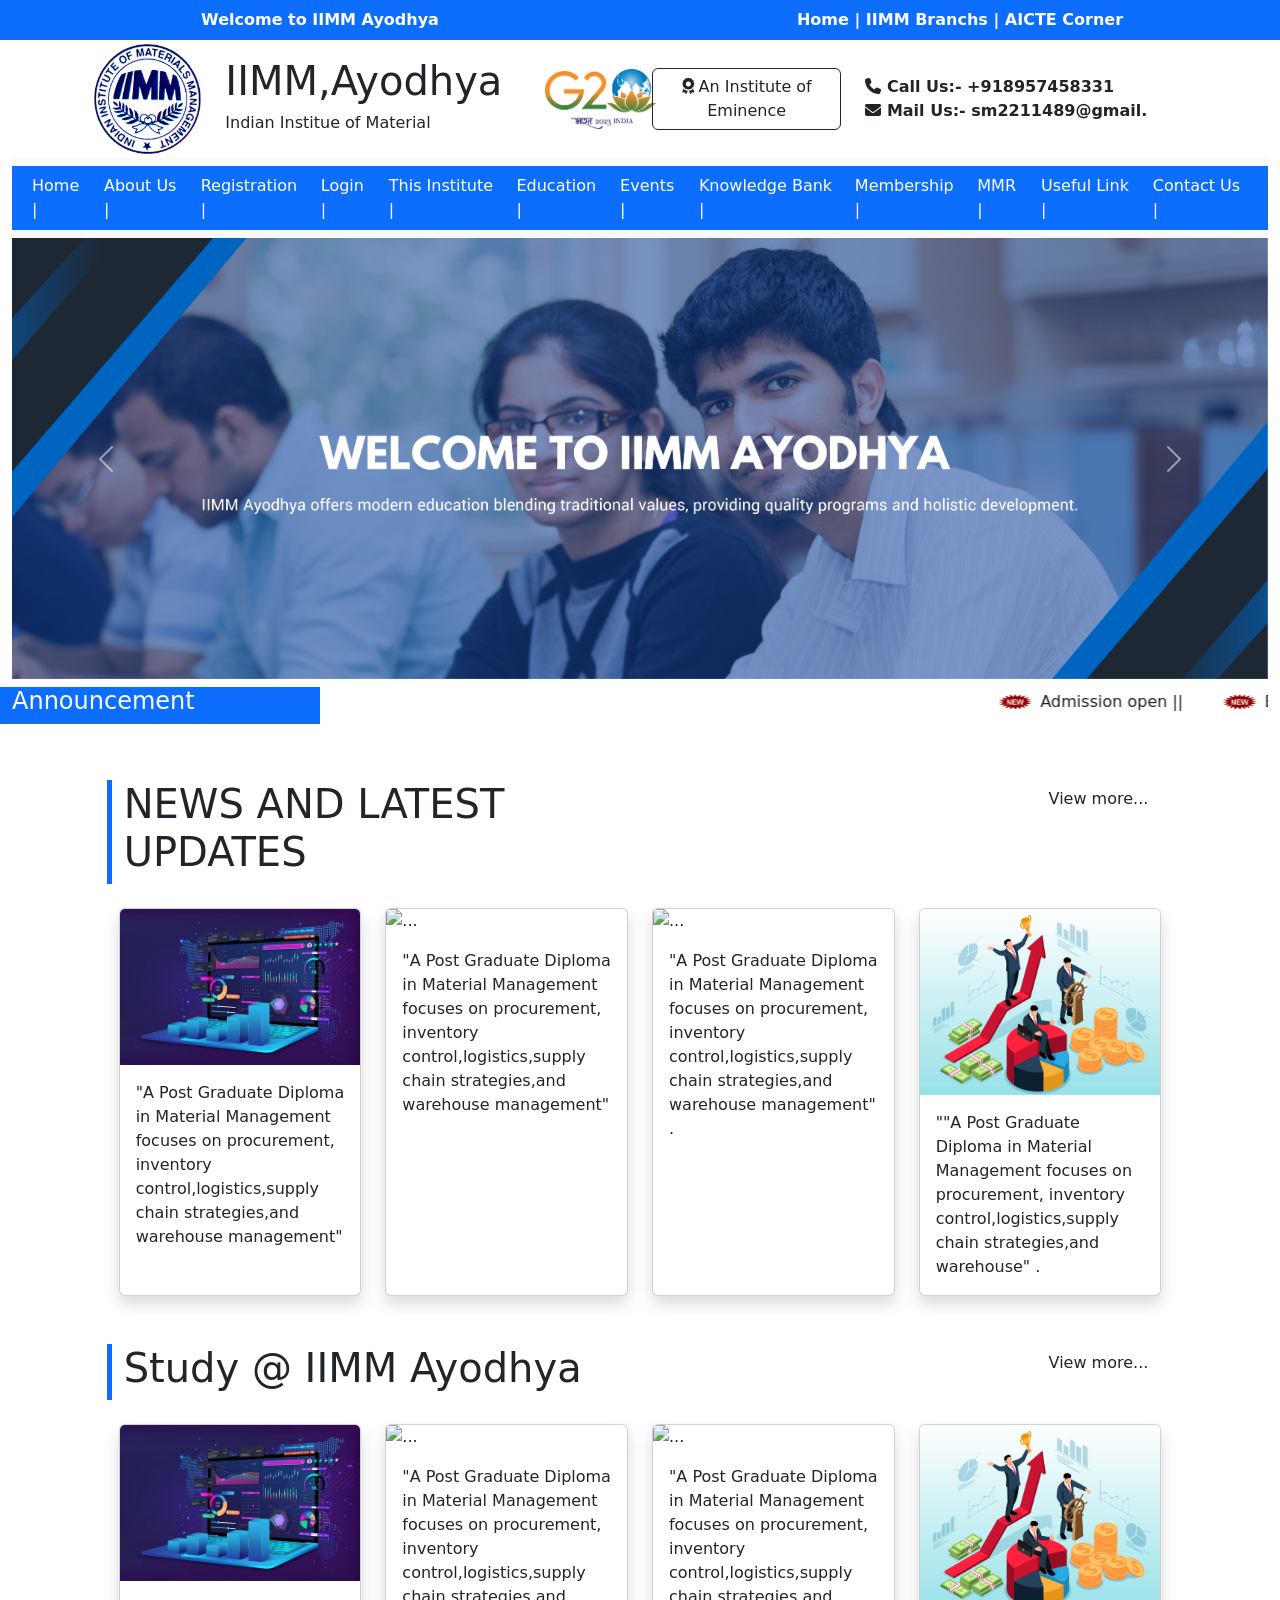
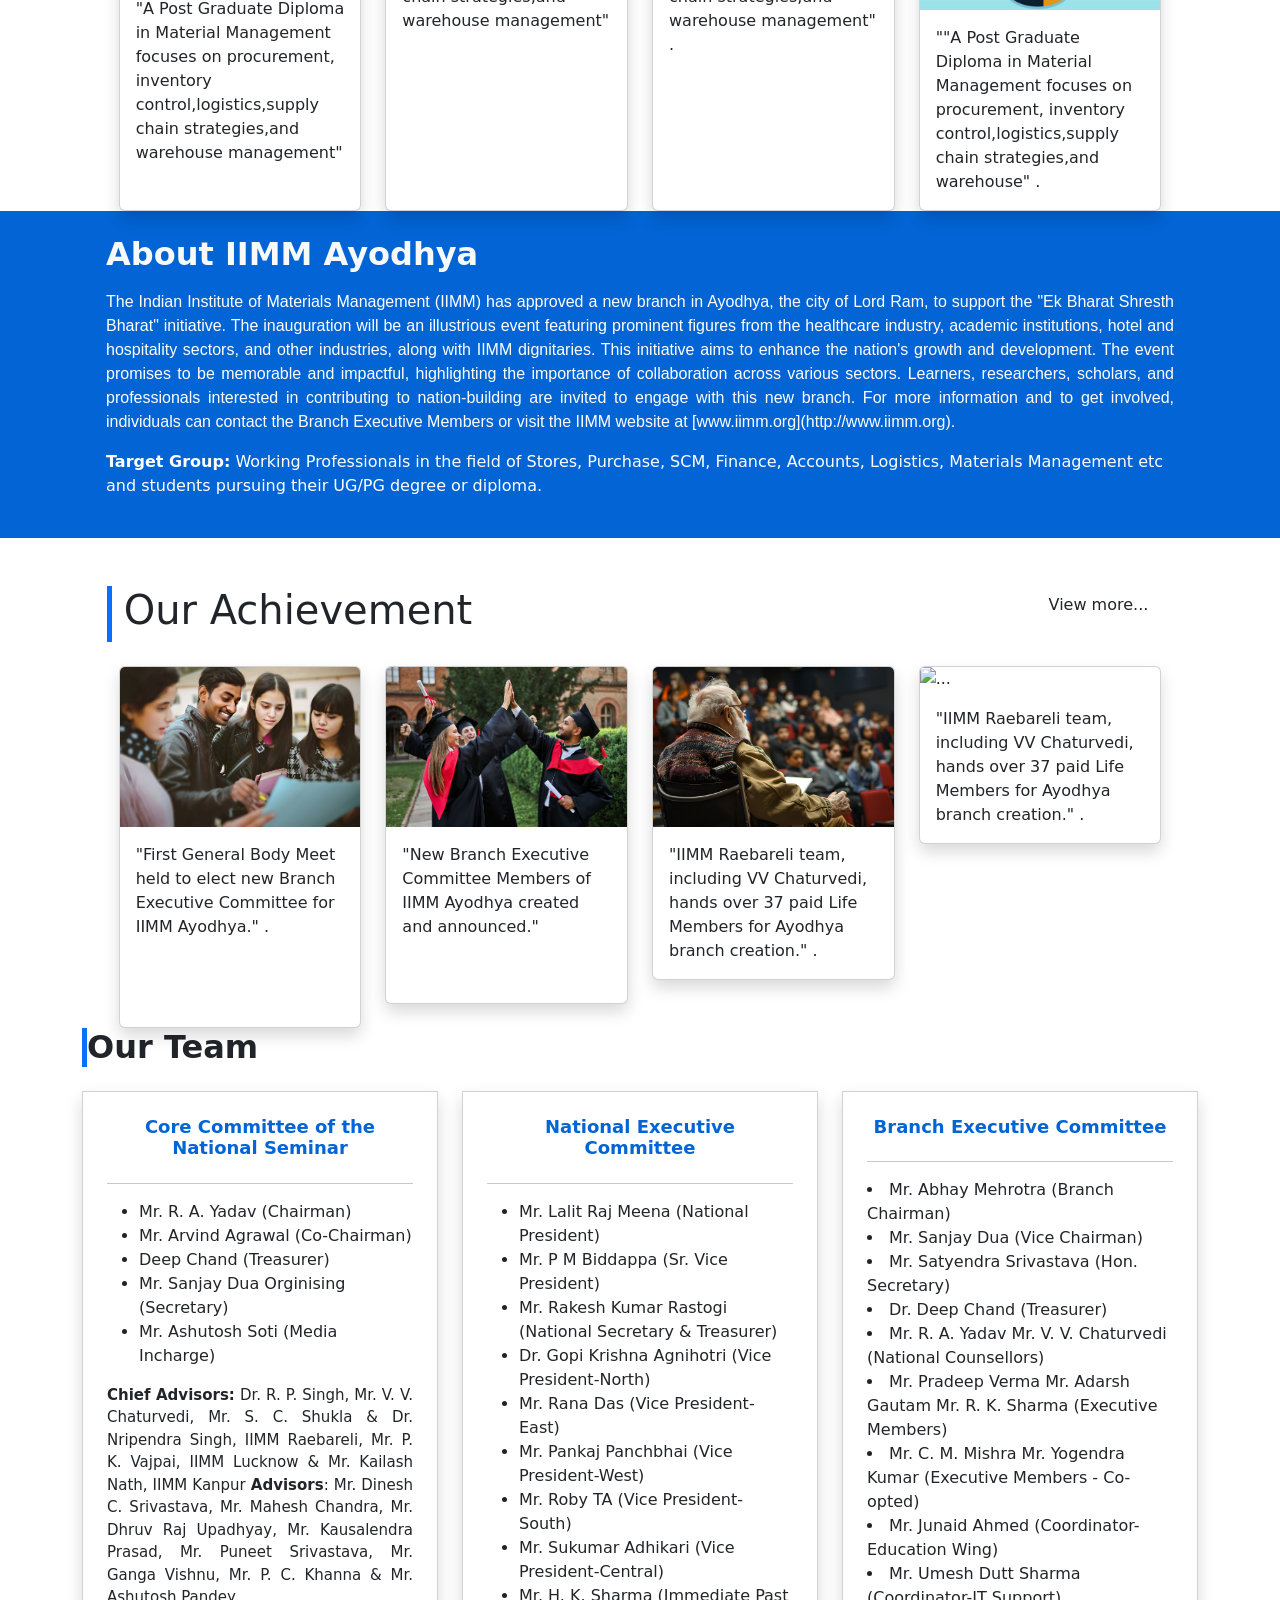
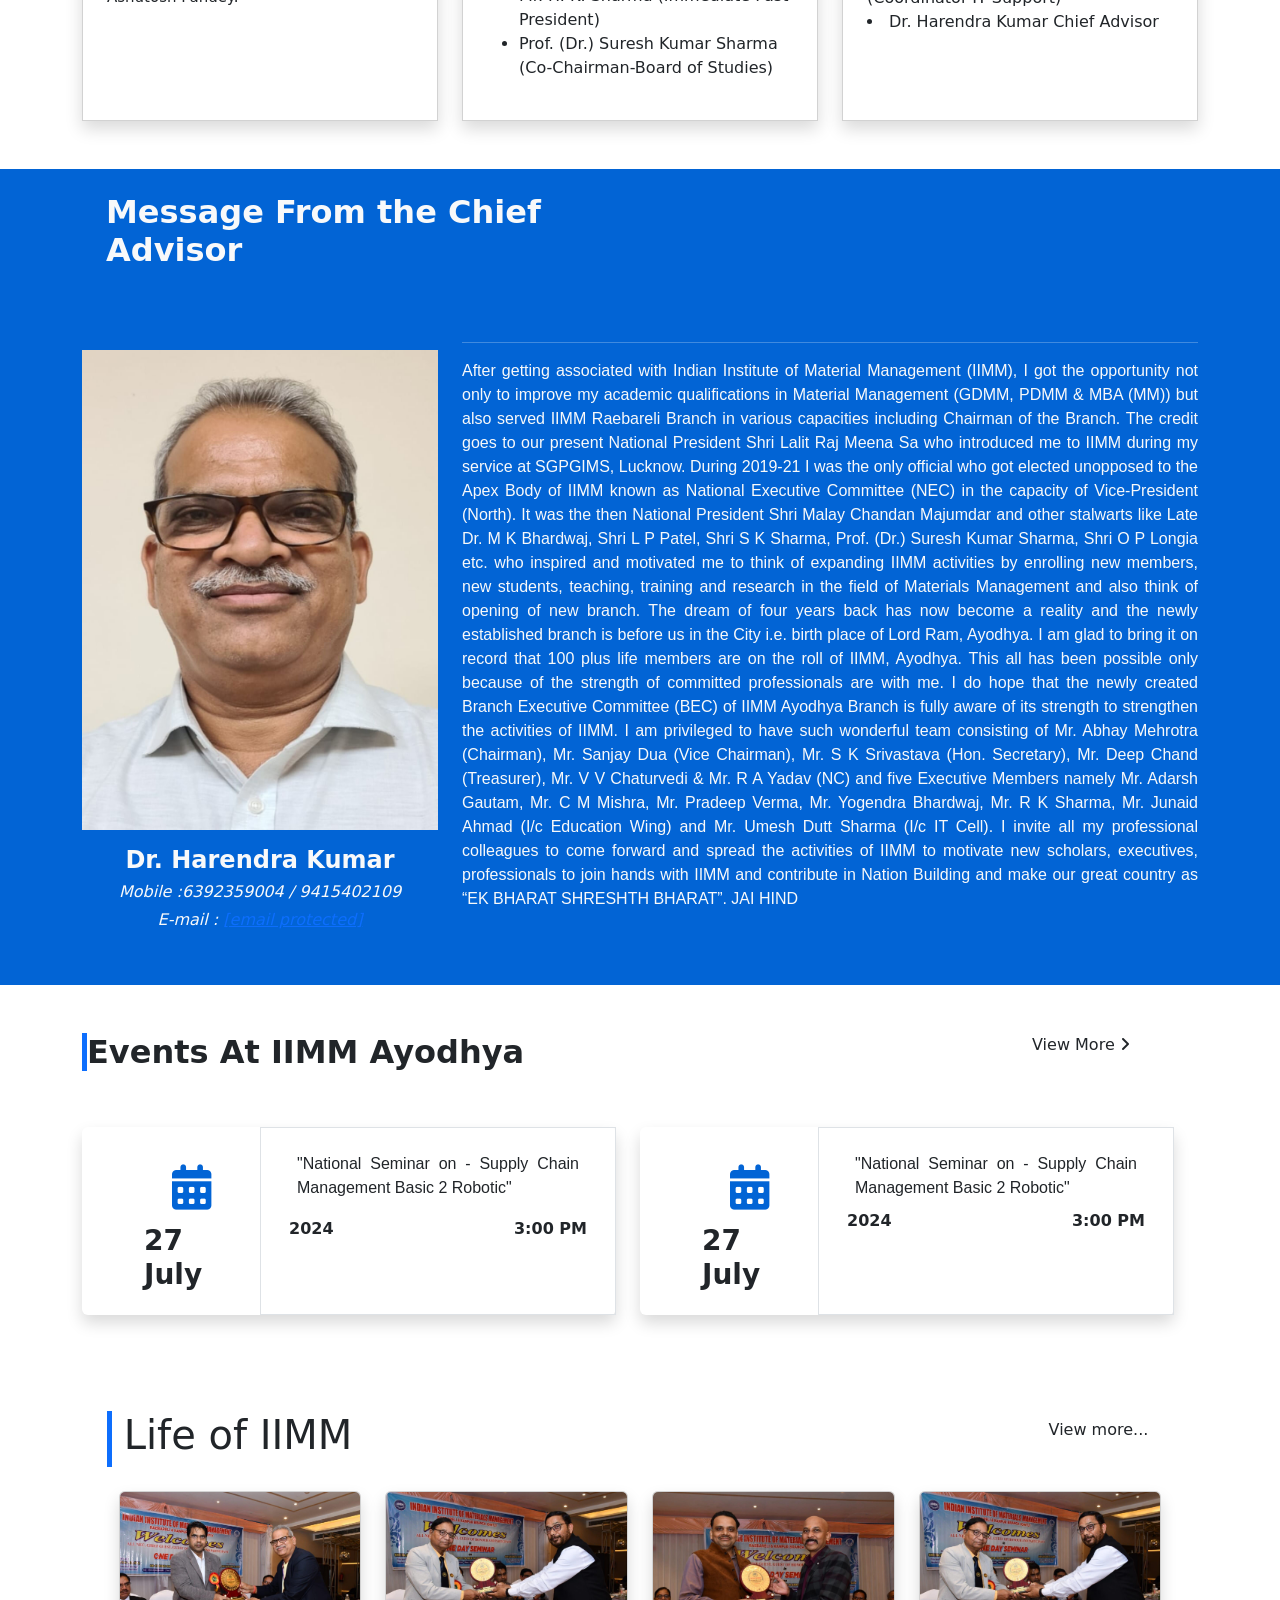
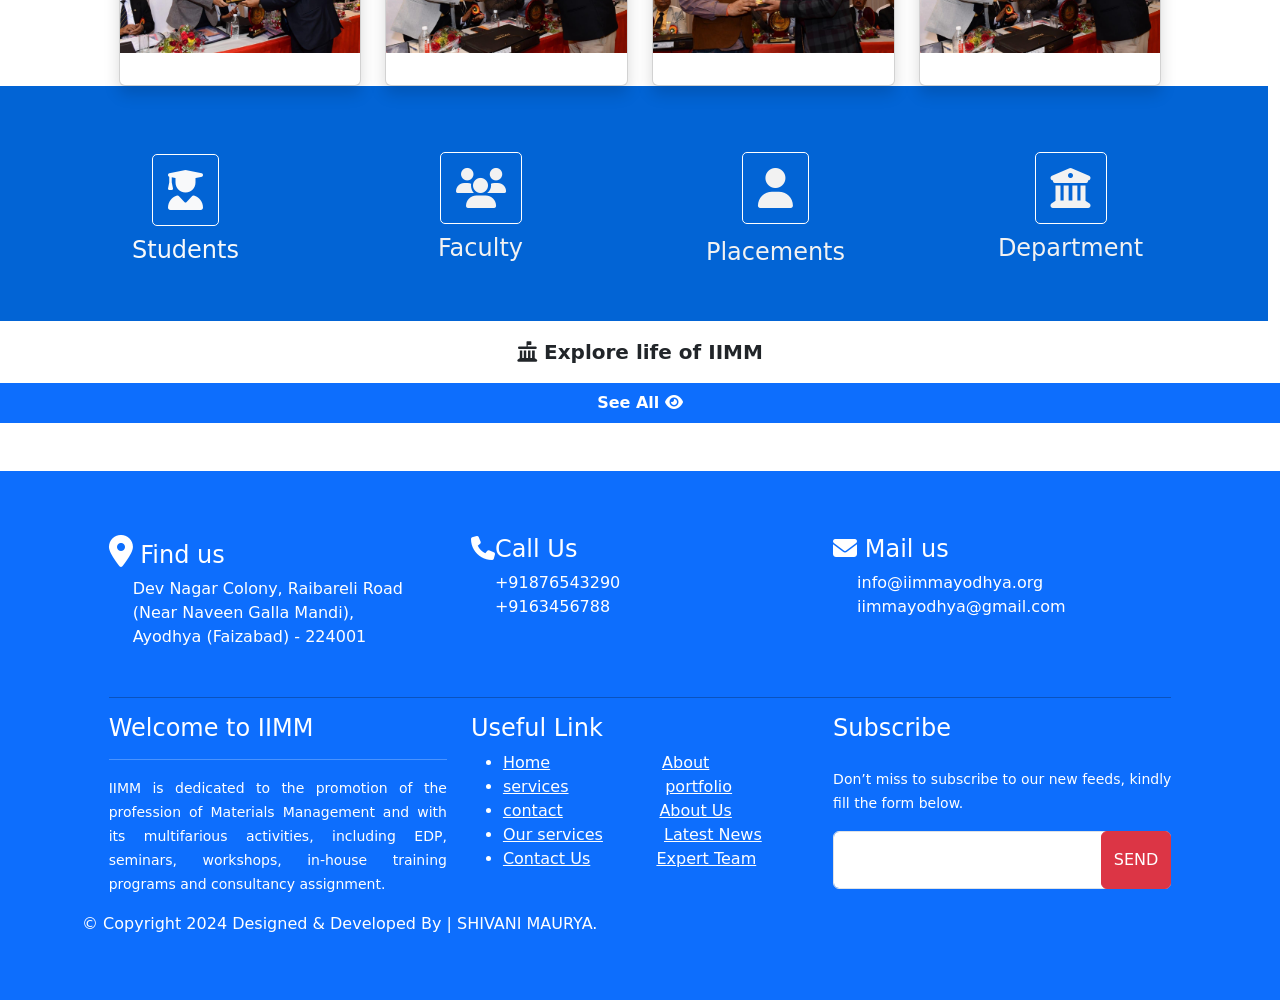
==== docs/index.html @ cc3fdfc5 "fix(deploy): move website files to docs folder to fix Jekyll build error" ====
<!DOCTYPE html>

<html lang="en">

<head>

    <meta charset="UTF-8">

    <meta name="viewport" content="width=device-width, initial-scale=1.0">

    <title>Login Page</title>

    <link href="bootstrap.css" rel="stylesheet">

    <link href="style.css" rel="stylesheet">

    <script src="bootstrap.bundle.js"></script>

    <link rel="stylesheet" href="https://cdnjs.cloudflare.com/ajax/libs/font-awesome/6.6.0/css/all.min.css" integrity="sha512-Kc323vGBEqzTmouAECnVceyQqyqdsSiqLQISBL29aUW4U/M7pSPA/gEUZQqv1cwx4OnYxTxve5UMg5GT6L4JJg==" crossorigin="anonymous" referrerpolicy="no-referrer" />

</head>

<body>

    <div class="container-fluid">

    <!-- header start -->

    <div class="row bg-primary text-white py-2 text-center fw-semibold">

        <div class="col-sm-6">Welcome to IIMM Ayodhya</div>

        <div class="col-sm-6"> Home | IIMM Branchs | AICTE Corner</div>

     <!-- header end -->

      </div>

      <!-- main header strat -->

      <div class="row py-1 align-items-center">

        <div class="col-sm-2 text-end">

            <img src="images/Logo-IIMM-1.png" alt="logo" height="110">

        </div>

        <div class="col-sm-3">

            <h1>IIMM,Ayodhya</h1>

            <h6>Indian Institue of Material</h6>

        </div>

        <div class="col-sm-1"> <img src="images/2-logo.png" alt="g20" height="60"></div>

        <div class="col-sm-2">

            <button class="btn border border-dark"> <i class="fa-solid fa-award"></i> An Institute of Eminence</button>

        </div>

        <div class="col-sm-3">

            <span class="fw-semibold"> <i class="fa-solid fa-phone"></i> Call Us:- +918957458331</span>

            <br/>

            <span class="fw-semibold"> <i class="fa-solid fa-envelope"></i> Mail Us:- sm2211489@gmail.</span>

        </div>

      </div>

       <!-- main header close -->

 

      <!-- navbar start -->

      <div class="row">

        <div class="col-sm-12 py-0">

        <nav class="navbar navbar-expand-lg navbar-light bg-light">

            <div class="container-fluid bg-primary ">

            

              <button class="navbar-toggler" type="button" data-bs-toggle="collapse" data-bs-target="#navbarSupportedContent" aria-controls="navbarSupportedContent" aria-expanded="false" aria-label="Toggle navigation">

                <span class="navbar-toggler-icon"></span>

              </button>

              <div class="collapse navbar-collapse" id="navbarSupportedContent">

                <ul class="navbar-nav mx-auto mb-2 mb-lg-0 ">

                  <li class="nav-item">

                    <a class="nav-link active text-white" aria-current="page" href="index.html">Home |</a>

                  </li>

                  <li class="nav-item">

                    <a class="nav-link active text-white" href="about-us.html" tabindex="-1" aria-disabled="true">About Us |</a>

                  </li>

 

                  <li class="nav-item">

                    <a class="nav-link active text-white" href="registration.html" tabindex="-1" aria-disabled="true">Registration |</a>

                  </li>

 

                  <li class="nav-item">

                    <a class="nav-link active text-white" href="login.html" tabindex="-1" aria-disabled="true">Login |</a>

                  </li>

                  <li class="nav-item">

                    <a class="nav-link active  text-white" href="#" tabindex="-1" aria-disabled="true">This Institute |</a>

                  </li>

                  <li class="nav-item">

                    <a class="nav-link active text-white" href="#" tabindex="-1" aria-disabled="true">Education |</a>

                  </li>

                  <li class="nav-item">

                    <a class="nav-link active text-white" href="#" tabindex="-1" aria-disabled="true">Events |</a>

                  </li>

                  <li class="nav-item">

                    <a class="nav-link active text-white" href="#" tabindex="-1" aria-disabled="true">Knowledge Bank |</a>

                  </li>

                  <li class="nav-item">

                    <a class="nav-link active text-white" href="#" tabindex="-1" aria-disabled="true">Membership |</a>

                  </li>

                  <li class="nav-item">

                    <a class="nav-link active text-white" href="#" tabindex="-1" aria-disabled="true">MMR |</a>

                  </li>

                  <li class="nav-item">

                    <a class="nav-link active text-white" href="#" tabindex="-1" aria-disabled="true">Useful Link |</a>

                  </li>

                  <li class="nav-item">

                    <a class="nav-link active text-white" href="contact-us.html" tabindex="-1" aria-disabled="true">Contact Us |</a>

                  </li>

                </ul>

              </div>

            </div>

          </nav>

        </div>

      </div>

       <!-- navbar close-->

    <!-- slider start -->

    <div class="row">

      <div class="col-sm 12">

        <div id="carouselExampleControls" class="carousel slide" data-bs-ride="carousel">

          <div class="carousel-inner">

            <div class="carousel-item active">

              <img src="images/35.jpg" class="d-block w-100" alt="...">

            </div>

            <div class="carousel-item">

              <img src="images/36.jpg" class="d-block w-100" alt="...">

            </div>

            <div class="carousel-item">

              <img src="images/37.jpg" class="d-block w-100" alt="...">

            </div>

          </div>

          <button class="carousel-control-prev" type="button" data-bs-target="#carouselExampleControls"

            data-bs-slide="prev">

            <span class="carousel-control-prev-icon" aria-hidden="true"></span>

            <span class="visually-hidden">Previous</span>

          </button>

          <button class="carousel-control-next" type="button" data-bs-target="#carouselExampleControls"

            data-bs-slide="next">

            <span class="carousel-control-next-icon" aria-hidden="true"></span>

            <span class="visually-hidden">Next</span>

          </button>

        </div>

      </div>

    </div>

    <!-- slider end -->

    <!-- Announcement  start-->

    <div class="row py-2">

      <div class="col-sm-3 bg-primary text-white">

        <h4>Announcement</h4>

      </div>

      <div class="col-sm-9">

        <marquee behavior="" direction="">

          <span class="mx-3"> <img src="images/new-star.gif" height="30"> Admission open ||</span>

          <span class="mx-3"> <img src="images/new-star.gif" height="30"> Exam Time Table ||</span>

          <span class="mx-3"> <img src="images/new-star.gif" height="30"> Workshop at IIMM ||</span>

          <span class="mx-3"> <img src="images/new-star.gif" height="30"> Apply Scholarship ||</span>

          <span class="mx-3"> <img src="images/new-star.gif" height="30"> Date ||</span>

        </marquee>

      </div>

    </div>

    <!-- Announcement end -->

    <!-- News and update start -->

 

    <div class="row mt-5">

      <div class="col-sm-10   mx-auto">

        <div class="row mb-4">

          <div class="col-sm-6 border-start border-5 border-primary">

            <h1> NEWS AND LATEST UPDATES</h1>

          </div>

          <div class="col-sm-6 text-end"><a href="#" class="btn">View more...</a></div>

        </div>

 

        <div class="row">

          <div class="col-sm-3">

            <div class="card shadow h-100 ">

              <img src="images/Business.jpg" class="card-img-top" alt="...">

              <div class="card-body">

                <p class="card-text">"A Post Graduate Diploma in Material Management focuses on procurement,

                  inventory control,logistics,supply chain strategies,and warehouse management"

                </p>

 

              </div>

            </div>

          </div>

          <div class="col-sm-3">

            <div class="card shadow h-100">

              <img src="images/courses1.jpg" class="card-img-top" alt="...">

              <div class="card-body">

 

                <p class="card-text">"A Post Graduate Diploma in Material Management focuses on procurement,

                  inventory control,logistics,supply chain strategies,and warehouse management"</p>

 

              </div>

            </div>

          </div>

          <div class="col-sm-3">

            <div class="card shadow h-100 ">

              <img src="images/couses4.jpg" class="card-img-top" alt="...">

              <div class="card-body">

                <p class="card-text">"A Post Graduate Diploma in Material Management focuses on procurement,

                  inventory control,logistics,supply chain strategies,and warehouse management"

 

                  .</p>

              </div>

            </div>

          </div>

          <div class="col-sm-3">

            <div class="card shadow ">

              <img src="images/courseslast.jpg" class="card-img-top" alt="...">

              <div class="card-body">

                <p class="card-text">""A Post Graduate Diploma in Material Management focuses on procurement,

                  inventory control,logistics,supply chain strategies,and warehouse"

 

                  .</p>

              </div>

            </div>

          </div>

        </div>

      </div>

    </div>

 

    <!-- news and update end -->

    <!-- study iimm start -->

 

    <div class="row mt-5">

      <div class="col-sm-10   mx-auto">

        <div class="row mb-4">

          <div class="col-sm-6 border-start border-5 border-primary">

            <h1>Study @ IIMM Ayodhya</h1>

          </div>

          <div class="col-sm-6 text-end"><a href="#" class="btn">View more...</a></div>

        </div>

 

        <div class="row">

          <div class="col-sm-3">

            <div class="card shadow h-100 ">

              <img src="images/Business.jpg" class="card-img-top" alt="...">

              <div class="card-body">

                <p class="card-text">"A Post Graduate Diploma in Material Management focuses on procurement,

                  inventory control,logistics,supply chain strategies,and warehouse management"

                </p>

 

              </div>

            </div>

          </div>

          <div class="col-sm-3">

            <div class="card shadow h-100">

              <img src="images/courses1.jpg" class="card-img-top" alt="...">

              <div class="card-body">

 

                <p class="card-text">"A Post Graduate Diploma in Material Management focuses on procurement,

                  inventory control,logistics,supply chain strategies,and warehouse management"</p>

 

              </div>

            </div>

          </div>

          <div class="col-sm-3">

            <div class="card shadow h-100 ">

              <img src="images/couses4.jpg" class="card-img-top" alt="...">

              <div class="card-body">

                <p class="card-text">"A Post Graduate Diploma in Material Management focuses on procurement,

                  inventory control,logistics,supply chain strategies,and warehouse management"

 

                  .</p>

              </div>

            </div>

          </div>

          <div class="col-sm-3">

            <div class="card shadow ">

              <img src="images/courseslast.jpg" class="card-img-top" alt="...">

              <div class="card-body">

                <p class="card-text">""A Post Graduate Diploma in Material Management focuses on procurement,

                  inventory control,logistics,supply chain strategies,and warehouse"

 

                  .</p>

              </div>

            </div>

          </div>

        </div>

      </div>

    </div>

 

    <!-- study iimm end -->

 

    <!-- study zone -->

    <!-- Dicitor Massege -->

    <div class="row" style="background-color: rgb(2, 100, 213);">

      <div>

        <div class="container">

          <div class="row p-4">

            <div class="col-md-12">

              <h2 class="mb-3 fw-bold nu11 text-light">About IIMM Ayodhya</h2>

              <p style="font-family: ; color: white; text-align: justify; font-family: sans-serif;">The Indian Institute

                of Materials Management (IIMM) has approved a new branch in Ayodhya, the city of Lord Ram, to support

                the "Ek Bharat Shresth Bharat" initiative. The inauguration will be an illustrious event

                featuring prominent figures from the healthcare industry, academic institutions,

                hotel and hospitality sectors, and other industries, along with IIMM dignitaries. This initiative aims

                to enhance the nation's growth and development.

                The event promises to be memorable and impactful, highlighting the importance of collaboration across

                various sectors. Learners, researchers, scholars, and professionals interested in contributing to

                nation-building are invited to engage with this new branch. For more information and to get involved,

                individuals can contact the Branch Executive Members or visit the IIMM website at

                [www.iimm.org](http://www.iimm.org).

              </p>

              <p style="color:white;" class="mt-0"><b>Target Group:</b> Working Professionals in the field of Stores,

                Purchase, SCM, Finance, Accounts, Logistics, Materials Management etc and students pursuing their UG/PG

                degree or diploma.</p>

            </div>

          </div>

 

        </div>

      </div>

    </div>

    <!-- Dicitor Massege -->

    <!-- Our achvementstart -->

 

    <div class="row mt-5">

      <div class="col-sm-10   mx-auto">

        <div class="row mb-4">

          <div class="col-sm-6 border-start border-5 border-primary">

            <h1>Our Achievement</h1>

          </div>

          <div class="col-sm-6 text-end"><a href="#" class="btn">View more...</a></div>

        </div>

 

        <div class="row">

          <div class="col-sm-3">

            <div class="card shadow">

              <img src="images/achivewnt1 (2).jpg" class="card-img-top" alt="...">

              <div class="card-body">

                <p class="card-text">"First General Body Meet held to elect new Branch Executive Committee for IIMM

                  Ayodhya."

 

                  .<br /><br /><br /><br /></p>

 

              </div>

            </div>

          </div>

          <div class="col-sm-3">

            <div class="card shadow">

              <img src="images/achvement2.jpg" class="card-img-top" alt="...">

              <div class="card-body">

 

                <p class="card-text">"New Branch Executive Committee Members of IIMM Ayodhya created and

                  announced."<br /><br /><br /></p>

 

              </div>

            </div>

          </div>

          <div class="col-sm-3">

            <div class="card shadow">

              <img src="images/achvement3 (1).jpg" class="card-img-top" alt="...">

              <div class="card-body">

                <p class="card-text">"IIMM Raebareli team, including VV Chaturvedi, hands over 37 paid Life Members for

                  Ayodhya branch creation."

 

                  .</p>

              </div>

            </div>

          </div>

          <div class="col-sm-3">

            <div class="card shadow">

              <img src="images/achevemnt4.jpg" class="card-img-top" alt="...">

              <div class="card-body">

                <p class="card-text">"IIMM Raebareli team, including VV Chaturvedi, hands over 37 paid Life Members for

                  Ayodhya branch creation."

 

                  .</p>

              </div>

            </div>

          </div>

        </div>

      </div>

    </div>

    <!-- Our achvementend -->

 

    <!-- our team start -->

    <div class="container">

      <h2 class="mb-3 fw-bold nu1 border-start border-5 border-primary">Our Team</h2>

      <div class="row mt-4 mb-5">

        <div class="col-sm-4 mt">

          <div class="card p-4  h-100 rounded-0 shadow" style="width: 100%;">

            <h6 class="fw-bold text-center " style="color:rgb(2, 100, 213); font-size:18px;">Core Committee of the

              National Seminar</h6>

            <hr>

            <ul>

              <li>Mr. R. A. Yadav (Chairman)</li>

              <li> Mr. Arvind Agrawal

                (Co-Chairman)</li>

 

              <li>Deep Chand (Treasurer)

              </li>

              <li>Mr. Sanjay Dua Orginising (Secretary)</li>

              <li>Mr. Ashutosh Soti (Media Incharge)</li>

            </ul>

 

            <p style="text-align: justify; font-size: 15px;"><b> Chief Advisors:</b> Dr. R. P. Singh, Mr. V. V.

              Chaturvedi, Mr. S. C. Shukla & Dr. Nripendra Singh, IIMM Raebareli, Mr. P. K. Vajpai, IIMM Lucknow & Mr.

              Kailash Nath, IIMM Kanpur

              <b>Advisors</b>: Mr. Dinesh C. Srivastava, Mr. Mahesh Chandra, Mr. Dhruv Raj Upadhyay, Mr. Kausalendra

              Prasad, Mr. Puneet Srivastava, Mr. Ganga Vishnu, Mr. P. C. Khanna & Mr. Ashutosh Pandey.</b>

          </div>

        </div>

        <div class="col-sm-4 mt">

          <div class="card p-4 rounded-0 shadow h-100" style="width: 100%;">

            <h6 class="fw-bold text-center" style="color:rgb(2, 100, 213);font-size:18px">

              National Executive Committee

            </h6>

            <hr>

            <ul>

              <li>Mr. Lalit Raj Meena (National President)</li>

              <li>Mr. P M Biddappa (Sr. Vice President)</li>

              <li>Mr. Rakesh Kumar Rastogi (National Secretary & Treasurer)</li>

              <li>Dr. Gopi Krishna Agnihotri (Vice President-North)</li>

              <li> Mr. Rana Das

 

                (Vice President-East)

              </li>

 

              <li> Mr. Pankaj Panchbhai

                (Vice President-West)</li>

              <li> Mr. Roby TA (Vice President-South)</li>

              <li>Mr. Sukumar Adhikari (Vice President-Central)</li>

              <li>Mr. H. K. Sharma

                (Immediate Past President)</li>

              <li> Prof. (Dr.) Suresh Kumar Sharma (Co-Chairman-Board of Studies)</li>

            </ul>

 

          </div>

        </div>

 

        <div class="col-sm-4 mt">

          <div class="card p-4  h-100  rounded-0 shadow" style="width: 100%;">

            <h6 class="fw-bold text-center" style="color:rgb(2, 100, 213); font-size:18px">

 

              Branch Executive Committee

            </h6>

            <hr>

 

 

            <li> Mr. Abhay Mehrotra (Branch Chairman)</li>

            <li>

              Mr. Sanjay Dua

              (Vice Chairman)

            </li>

            <li>Mr. Satyendra Srivastava

              (Hon. Secretary)

 

            </li>

            <li> Dr. Deep Chand (Treasurer)</li>

            <li> Mr. R. A. Yadav Mr. V. V. Chaturvedi (National Counsellors) </li>

            <li> Mr. Pradeep Verma Mr. Adarsh Gautam Mr. R. K. Sharma (Executive Members)</li>

            <li> Mr. C. M. Mishra Mr. Yogendra Kumar (Executive Members - Co-opted)</li>

            <li> Mr. Junaid Ahmed

              (Coordinator-Education Wing)</li>

            <li> Mr. Umesh Dutt Sharma

              (Coordinator-IT Support)</li>

            <li> Dr. Harendra Kumar Chief Advisor</li>

            </ul>

 

          </div>

        </div>

      </div>

    </div>

    <!-- next sectionn -->

 

    <!-- Dicitor Massege -->

    <div class="row" style="background-color: rgb(2, 100, 213);">

      <div>

        <div class="container">

          <div class="row p-4">

            <div class="col-sm-6">

              <h2 class="mb-3 fw-bold nu11 text-light">Message From the Chief Advisor</h2>

 

            </div>

          </div>

          <div class="row mt-3">

            <div class="col-sm-4 mb-5 w100 mt-4">

              <img src="images/Ds images.jpg" style="height: 480px; width:100%;" alt="">

              <div class="text-center mt-3 text-light">

                <h4 class="fw-bold">Dr. Harendra Kumar</h4>

               <h6 style="font-style:italic ;">Mobile :6392359004 / 9415402109</h6>

 

                <h6 style="font-style:italic ;" class="mt-0">E-mail : <a href="/cdn-cgi/l/email-protection"

                    class="__cf_email__"

                    data-cfemail="4e262f3c2b202a3c2f253d3c270e29232f2722602d2123">[email&#160;protected]</a> </h6>

              </div>

 

 

            </div>

            <div class="col-sm-8 text-light w100">

 

              <hr>

              <p style="font-family: 'Segoe UI', Tahoma, Geneva, Verdana, sans-serif; text-align: justify;"> After

                getting associated with Indian Institute of Material Management (IIMM), I got the opportunity not only

                to improve my academic qualifications in Material Management (GDMM, PDMM & MBA (MM)) but also served

                IIMM Raebareli Branch in various capacities including Chairman of the Branch. The credit goes to our

                present National President Shri Lalit Raj Meena Sa who introduced me to IIMM during my service at

                SGPGIMS, Lucknow. During 2019-21 I was the only official who got elected unopposed to the Apex Body of

                IIMM known as National Executive Committee (NEC) in the capacity of Vice-President (North). It was the

                then National President Shri Malay Chandan Majumdar and other stalwarts like Late Dr. M K Bhardwaj, Shri

                L P Patel, Shri S K Sharma, Prof. (Dr.) Suresh Kumar Sharma, Shri O P Longia etc. who inspired and

                motivated me to think of expanding IIMM activities by enrolling new members, new students, teaching,

                training and research in the field of Materials Management and also think of opening of new branch. The

                dream of four years back has now become a reality and the newly established branch is before us in the

                City i.e. birth place of Lord Ram, Ayodhya. I am glad to bring it on record that 100 plus life members

                are on the roll of IIMM, Ayodhya. This all has been possible only because of the strength of committed

                professionals are with me. I do hope that the newly created Branch Executive Committee (BEC) of IIMM

                Ayodhya Branch is fully aware of its strength to strengthen the activities of IIMM. I am privileged to

                have such wonderful team consisting of Mr. Abhay Mehrotra (Chairman), Mr. Sanjay Dua (Vice Chairman),

                Mr. S K Srivastava (Hon. Secretary), Mr. Deep Chand (Treasurer), Mr. V V Chaturvedi & Mr. R A Yadav (NC)

                and five Executive Members namely Mr. Adarsh Gautam, Mr. C M Mishra, Mr. Pradeep Verma, Mr. Yogendra

                Bhardwaj, Mr. R K Sharma, Mr. Junaid Ahmad (I/c Education Wing) and Mr. Umesh Dutt Sharma (I/c IT Cell).

                I invite all my professional colleagues to come forward and spread the activities of IIMM to motivate

                new scholars, executives, professionals to join hands with IIMM and contribute in Nation Building and

                make our great country as “EK BHARAT SHRESHTH BHARAT”.

                JAI HIND

 

              </p>

            </div>

          </div>

        </div>

      </div>

    </div>

 

    <!-- Dicitor Massege -->

    <!-- Our Events start -->

    <div class="row">

      <div>

        <div class="container">

          <div class="row mt-5">

            <div class="col-sm-10">

              <h2 class="fw-bold nu1 border-start border-5 border-primary">Events At IIMM Ayodhya</h2>

            </div>

            <div class="col-sm-2">

              <p>View More&nbsp;<i class="fa-solid fa-angle-right" style="font-size: 16px;"></i></p>

            </div>

          </div>

          <div class="row">

            <div class="row row-cols-1 row-cols-md-2 g-4 mb-5">

              <div class="col cb">

                <div class="card border-0">

                  <div class="row mx-auto p-0 shadow rounded-2">

                    <div class="col-sm-4 ss">

                      <h1 class=" fw-bold"

                        style="color:rgb(2, 100, 213); padding-left: 78px; font-size: 45px; padding-top:35px;"><i

                          class="fa-solid fa-calendar-days"></i>&nbsp;</h1>

                      <h3 class=" fw-bold pb-3" style="padding-left:50px; ">27 July</h3>

                    </div>

                    <div class="col-sm-8 border">

 

                      <div class="card-body">

                        <!-- <h5 class="card-title">Card title</h5> -->

                        <p class="card-text p-2" style="text-align: justify; font-family: sans-serif;">

                          "National Seminar on - Supply Chain Management Basic 2 Robotic"

                        </p>

                        <div class="row mt-4">

                          <div class="col-sm-3 w50">

 

                            <p class="pt-0 fw-bold" style="margin-top: -15px; ;">2024</p>

 

                          </div>

                          <div class="col-sm-9 text-end w50">

                            <p class="pt-0 fw-bold" style="margin-top: -15px; ">3:00 PM</p>

 

                          </div>

                        </div>

 

                      </div>

                    </div>

                  </div>

                </div>

              </div>

              <div class="col cb">

                <div class="card border-0">

                  <div class="row my-auto p-0 mx-auto shadow rounded-2">

                    <div class="col-sm-4 ss">

                      <h1 class=" fw-bold"

                        style="color:rgb(2, 100, 213); padding-left: 78px; font-size: 45px; padding-top:35px;"><i

                          class="fa-solid fa-calendar-days"></i>&nbsp;</h1>

                      <h3 class=" fw-bold pb-3" style="padding-left:50px; ">27 July</h3>

                    </div>

                    <div class="col-sm-8 border">

 

                      <div class="card-body">

                        <!-- Card title</h5> -->

                        <p class="card-text p-2 " style="text-align: justify; font-family: sans-serif;">

                          "National Seminar on - Supply Chain Management Basic 2 Robotic"

                        </p>

                        <div class="row mt-3">

                          <div class="col-sm-3 w50">

                            <p class="pt-0 fw-bold" style="margin-top: -15px; ;">2024</p>

                          </div>

                          <div class="col-sm-9  text-end w50">

                            <p class="pt-0 fw-bold" style="margin-top: -15px; ">3:00 PM</p>

                          </div>

                        </div>

                      </div>

                    </div>

                  </div>

                </div>

              </div>

            </div>

          </div>

        </div>

      </div>

    </div>

 

    <!-- Our Events end -->

    <!-- life of iimm start -->

 

 

    <div class="row mt-5">

      <div class="col-sm-10   mx-auto">

        <div class="row mb-4">

          <div class="col-sm-6 border-start border-5 border-primary">

            <h1>Life of IIMM</h1>

          </div>

          <div class="col-sm-6 text-end"><a href="#" class="btn">View more...</a></div>

        </div>

 

        <div class="row">

          <div class="col-sm-3">

            <div class="card shadow">

              <img src="images/s14.jpg" class="card-img-top" alt="..">

              <div class="card-body">

              </div>

            </div>

          </div>

          <div class="col-sm-3">

            <div class="card shadow">

              <img src="images/s15.jpg" class="card-img-top" alt="...">

              <div class="card-body">

              </div>

            </div>

          </div>

          <div class="col-sm-3">

            <div class="card shadow">

              <img src="images/s16.jpg" class="card-img-top" alt="...">

              <div class="card-body">

              </div>

            </div>

          </div>

          <div class="col-sm-3">

            <div class="card shadow">

              <img src="images/s15.jpg" class="card-img-top" alt="...">

              <div class="card-body">

              </div>

            </div>

          </div>

        </div>

      </div>

    </div>

 

    <!-- life of iimm end -->

 

    <!-- counter -->

 

    <div class="row">

      <div class="row" style="background-color: rgb(2, 100, 213); color: #f2f2f2; padding: 50px; padding-bottom: 30px;">

 

        <div class="col-sm-3 text-center text-light my-auto w50">

          <div class="p-3">

            <span></span>

            <i class="fa-solid fa-user-graduate "

              style="font-size: 40px; border:1px solid white; padding: 15px; border-radius: 5px;"></i>

            <h4 style="margin-top: 10px;" class="t22a">Students </h4>

            <h4 class="value" a="+" akhi="0"></h4>

            <div style="font-size: 20px;;"></div>

          </div>

        </div>

        <div class="col-sm-3 text-center w50">

          <div class=" p-3">

 

            <i class="fa-solid fa-users"

              style="font-size: 40px; border:1px solid white; padding: 15px; border-radius: 5px;"></i>

            <h4 style="margin-top: 10px;" class="">Faculty</h4>

            <h4 class="value t121" a="+" akhi="0"></h4>

          </div>

        </div>

        <div class="col-sm-3 text-center w50">

          <div class=" p-3">

            <i class="fa-solid fa-user i2"

              style="font-size: 40px; border:1px solid white; padding: 15px; border-radius: 5px;"></i>

            <h4 style="margin-top: 14px;" class="t1">Placements</h4>

            <h4 class="value t211" id="p" a="%" akhi="0"></h4>

          </div>

        </div>

        <div class="col-sm-3 text-center w50">

          <div class=" p-3">

            <i class="fa-solid fa-building-columns t2"

              style="font-size: 40px; border:1px solid white; padding: 15px; border-radius: 5px;"></i>

            <h4 style="margin-top: 10px;" class="t1">Department</h4>

            <h4 class="value t21" a="+" akhi="0"></h4>

          </div>

        </div>

 

      </div>

 

    </div>

  </div>

  </div>

  </div>

  </section>

  </div>

  </div>

  <p class="text-center mt-3 mb-3 fw-bold" style="font-size: 20px;;"><i class="fa-solid fa-landmark-flag"></i>

    Explore life of IIMM </p>

  <a href="gel.html" target="_blank"><button class="btn btn-primary p-2 fw-bold w-100"

      style="border: 0px;  border-radius: 0px;">See All <i class="fa-solid fa-eye"></i> </button></a>

  </div>

  </div>

<!-- counter -->

 

  <!-- footer start -->

  <div class="row bg-primary py-5 mt-5 text-white">

    <div class="col-sm-10 mx-auto ">

      <div class="row">

        <div class="col-sm-4 py-3">

          <h4> <i class="fa-solid fa-location-dot fs-2"></i> Find us</h4>

          <p class="ms-4">Dev Nagar Colony, Raibareli Road<br>

            (Near Naveen Galla Mandi),<br> Ayodhya (Faizabad) - 224001

          </p>

        </div>

        <div class="col-sm-4 py-3">

          <h4><i class="fa-solid fa-phone"></i>Call Us</h4>

          <p class="ms-4">+91876543290<br>+9163456788</p>

        </div>

        <div class="col-sm-4 py-3">

          <h4><i class="fa-solid fa-envelope"></i> Mail us</h4>

          <p class="ms-4">info@iimmayodhya.org<br>

            iimmayodhya@gmail.com

          </p>

        </div>

 

      </div>

      <hr class="text-black" />

      <div class="row">

        <div class="col-sm-4">

          <h4>Welcome to IIMM</h4>

          <hr>

          <p class="mytext"> <small>IIMM is dedicated to the promotion of the profession of Materials Management and

              with its multifarious activities, including EDP, seminars, workshops, in-house training programs and

              consultancy assignment.

            </small>

          </p>

        </div>

        <div class="col-sm-4">
            <h4>Useful Link</h4>
            <ul>
              <li class="text-white"><a href="#"
                  style="color:white">Home</a>&nbsp;&nbsp;&nbsp;&nbsp;&nbsp;&nbsp;&nbsp;&nbsp;&nbsp;&nbsp;&nbsp;
                &nbsp;&nbsp;&nbsp;&nbsp;&nbsp;&nbsp;&nbsp;&nbsp;&nbsp;&nbsp;<a href="#" style="color:white">About</a>
              </li>
              <li class="text-white"><a href="#"
                  style="color:white">services</a>&nbsp;&nbsp;&nbsp;&nbsp;&nbsp;&nbsp;&nbsp;&nbsp;&nbsp;&nbsp;&nbsp;
                &nbsp;&nbsp;&nbsp;&nbsp;&nbsp;&nbsp;&nbsp;<a href="#" style="color:white">portfolio</a></li>


              <li class="text-white"><a href="#"
                  style="color:white">contact</a>&nbsp;&nbsp;&nbsp;&nbsp;&nbsp;&nbsp;&nbsp;&nbsp;&nbsp;&nbsp;&nbsp;
                &nbsp;&nbsp;&nbsp;&nbsp;&nbsp;&nbsp;&nbsp;<a href="#" style="color:white">About Us</a></li>
              <li class="text-white"><a href="#" style="color:white">Our
                  services</a>&nbsp;&nbsp;&nbsp;&nbsp;&nbsp;&nbsp;&nbsp;&nbsp;&nbsp;&nbsp;&nbsp;
                <a href="#" style="color:white">Latest News</a>
              </li>
              <li class="text-white"><a href="#" style="color:white">Contact
                  Us</a>&nbsp;&nbsp;&nbsp;&nbsp;&nbsp;&nbsp;&nbsp;&nbsp;&nbsp;&nbsp;&nbsp;
                &nbsp;<a href="#" style="color:white">Expert Team</a></li>
            </ul>

          </div>
        

        <div class="col-sm-4">

          <h4>Subscribe</h4>

          <p class="mytext mt-4">

            <small>Don’t miss to subscribe to our new feeds, kindly fill the form below.</small>

          </p>

          <div class="position-relative">

            <input type="text" class="form-control position-absolute py-3">

            <button class="btn btn-danger position-absolute end-0 py-3 " style=background-color: #ff5e14;>SEND</button>

          </div>

        </div>

      </div>

    </div>

 

    <div class="copyright-area">

      <div class="container">

        <div class="row">

          <div class="col-xl-6 col-lg-6 text-center text-lg-left">

            <div class="copyright-text text-start">

              <p>© Copyright 2024 Designed & Developed By | SHIVANI MAURYA.</p>

            </div>

          </div>

        </div>

      </div>

    </div>

    </footer>

  </div>

  </div>

  </div>

  <!-- footer end -->

  </div>

</body>

 

</html>
---- docs/style.css ----
.mytext
{
 text-align:justify;
}

#aboutus
{
height:400px;
background-image:url('images/about.jpg');
background-size:cover;
}
#registration
{
height:400px;
background-image:url('images/reg9.jpg');
background-size:cover;
}
   

.mycard:hover
{
    transition:0.4s ease;
}


.mycard:hover
{
  margin-top:-20px;
}
.zoom-in:hover
{
  overflow:hidden;

}
.zoom-in div
{
    overflow:hidden;
}


.zoom-in img{

    transition:0.5s ease;
}



.zoom-in:hover img
{
transform:scale(1.2);
}
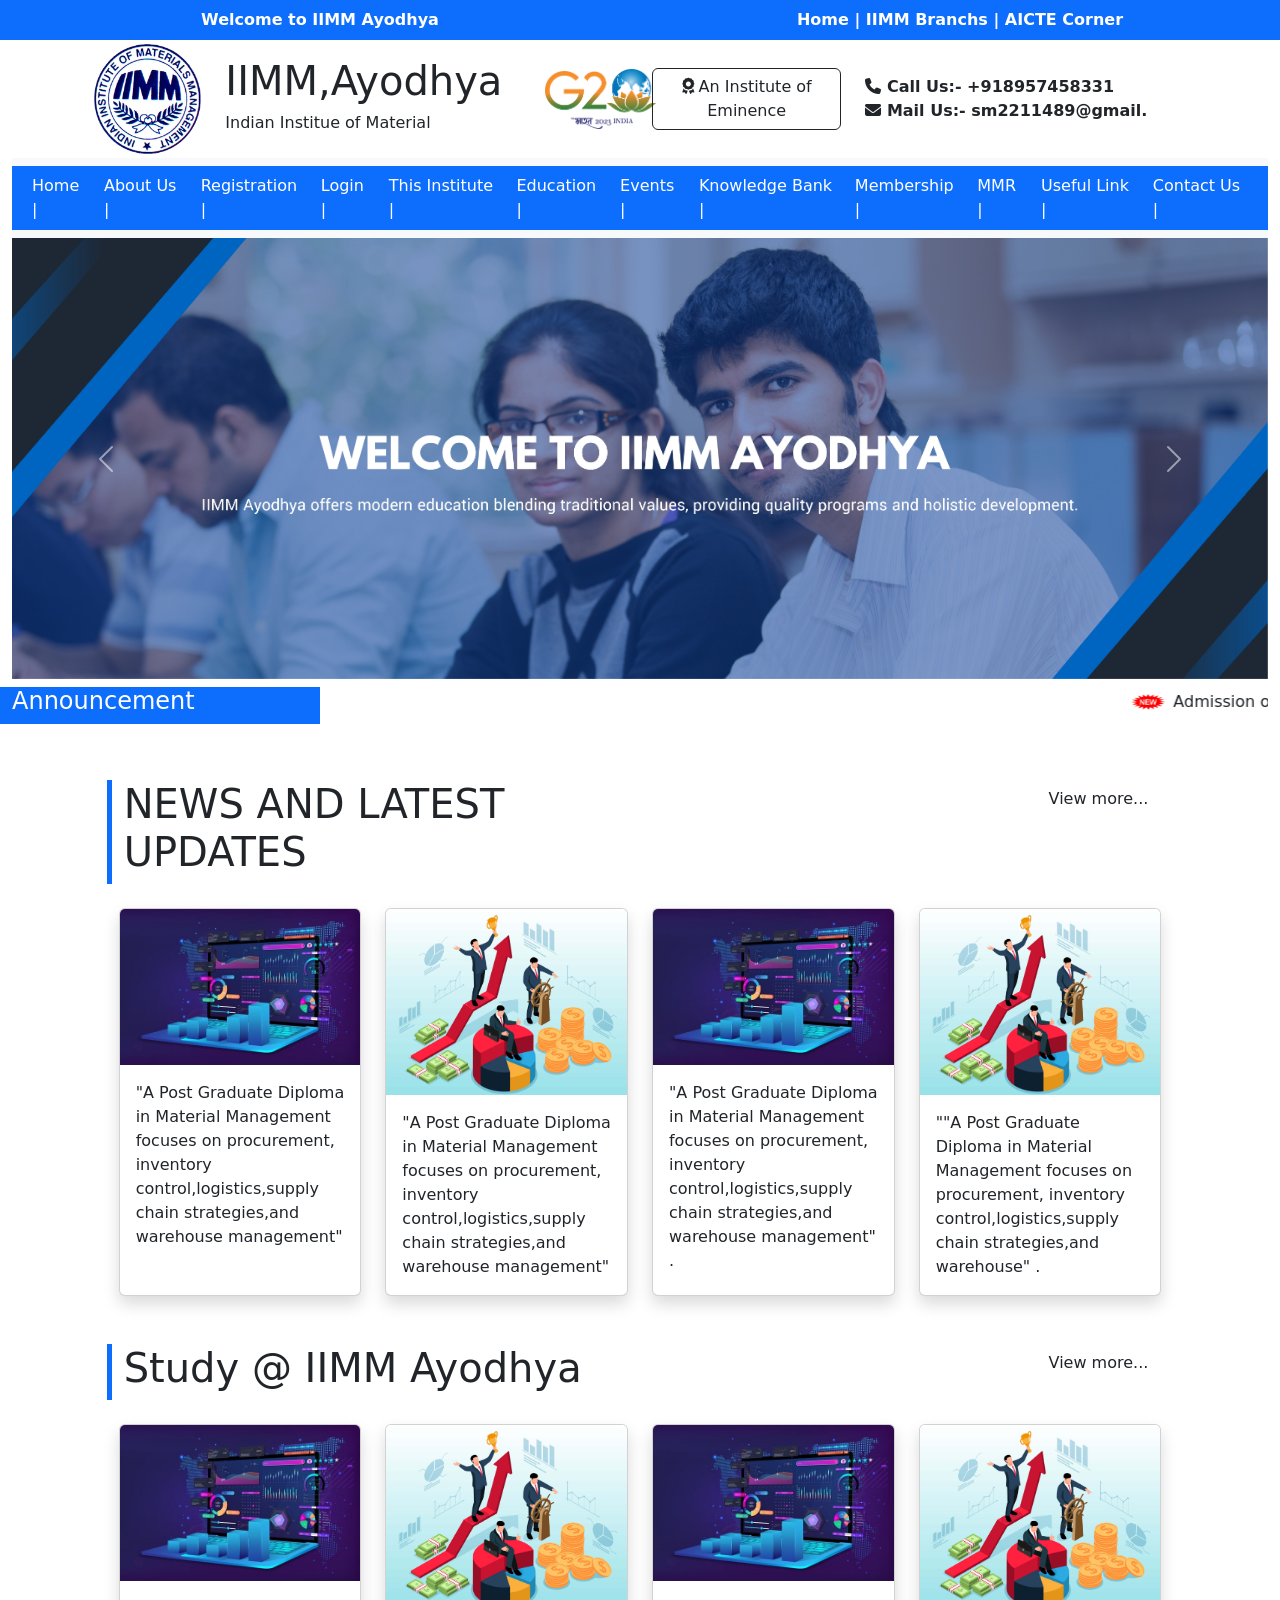
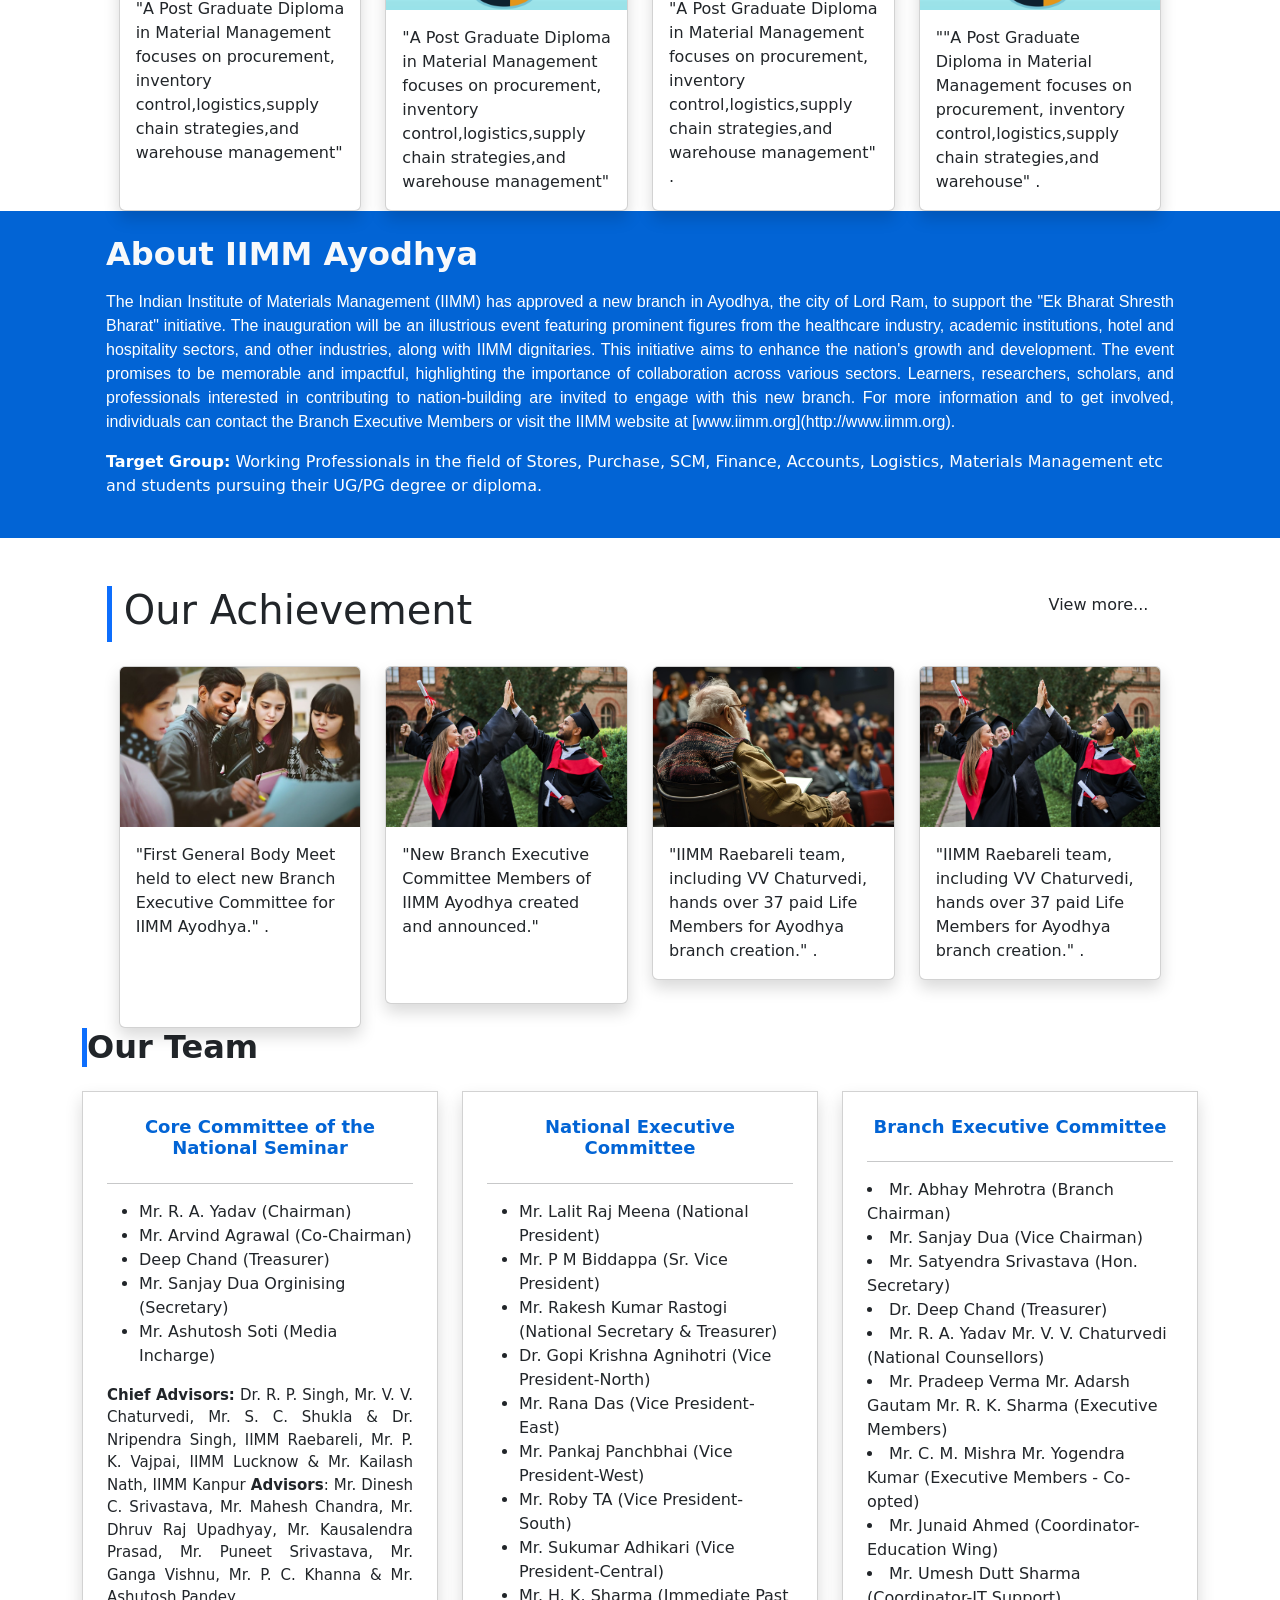
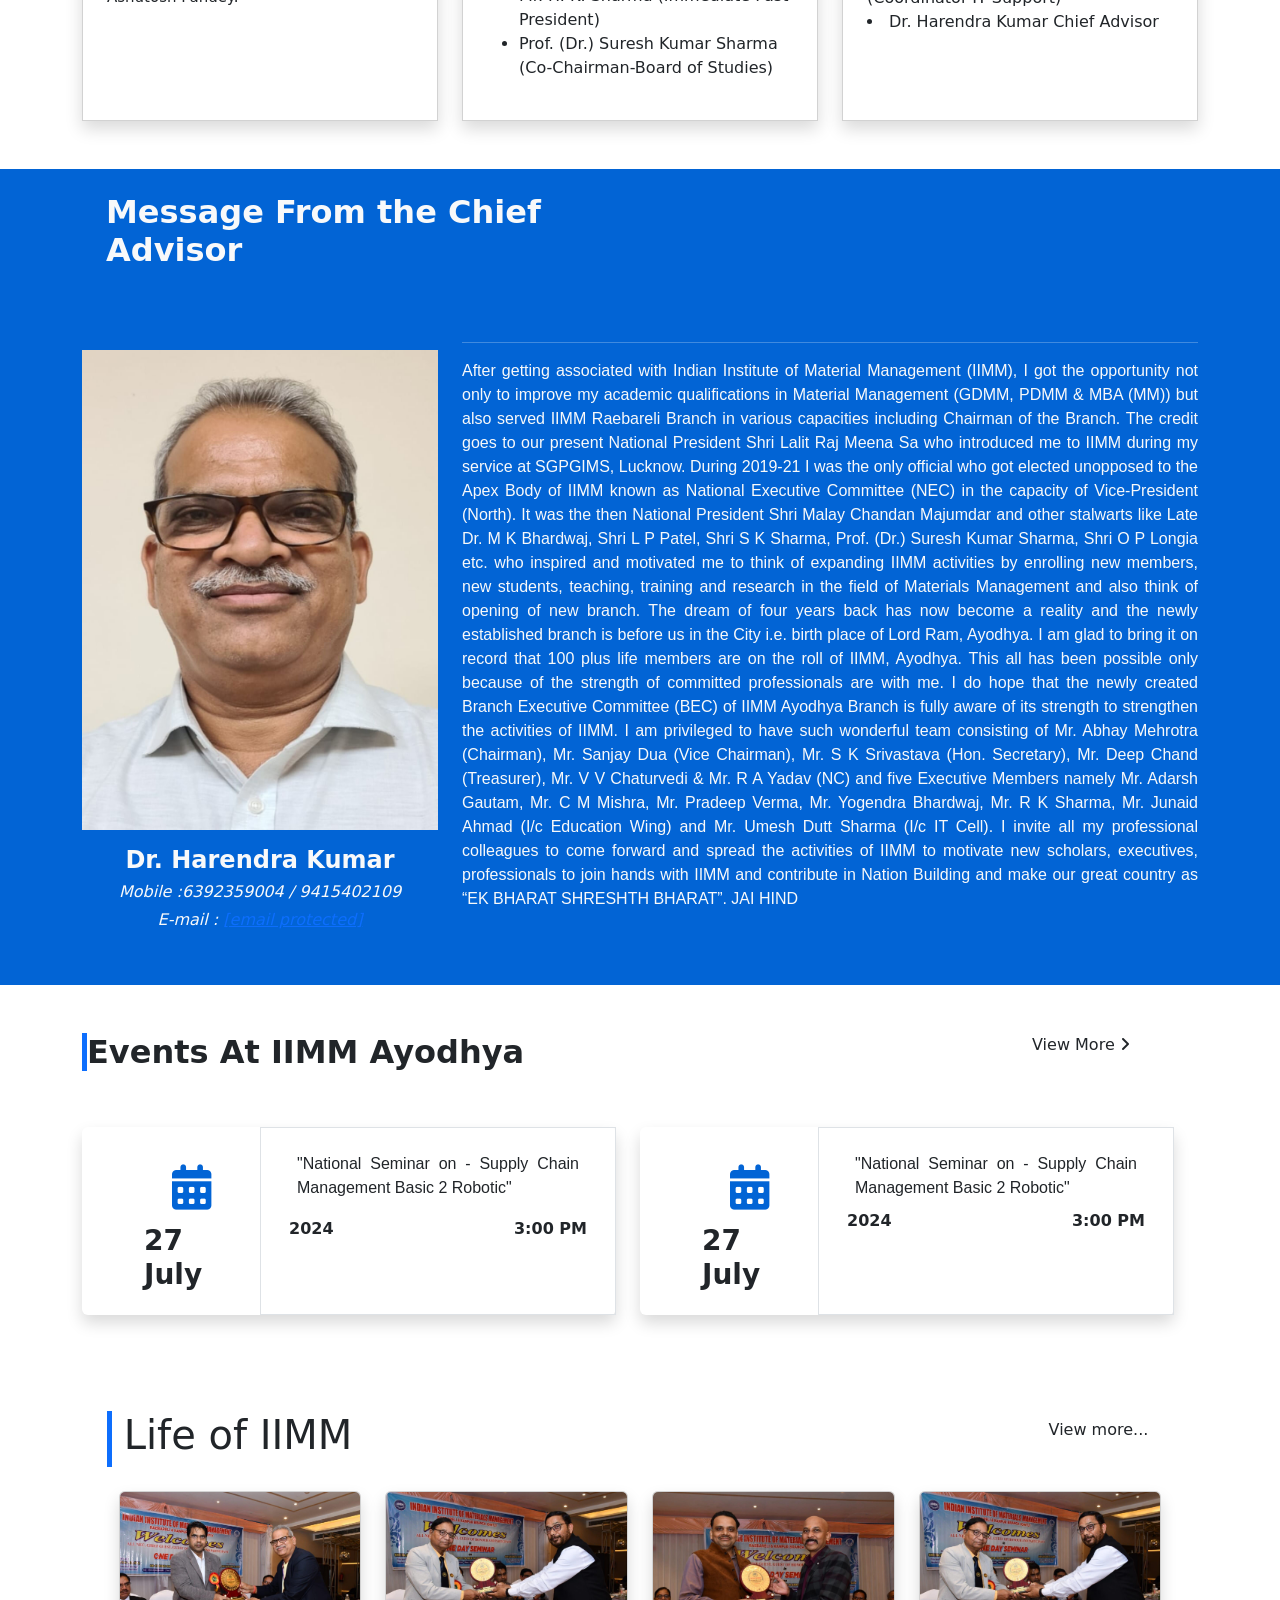
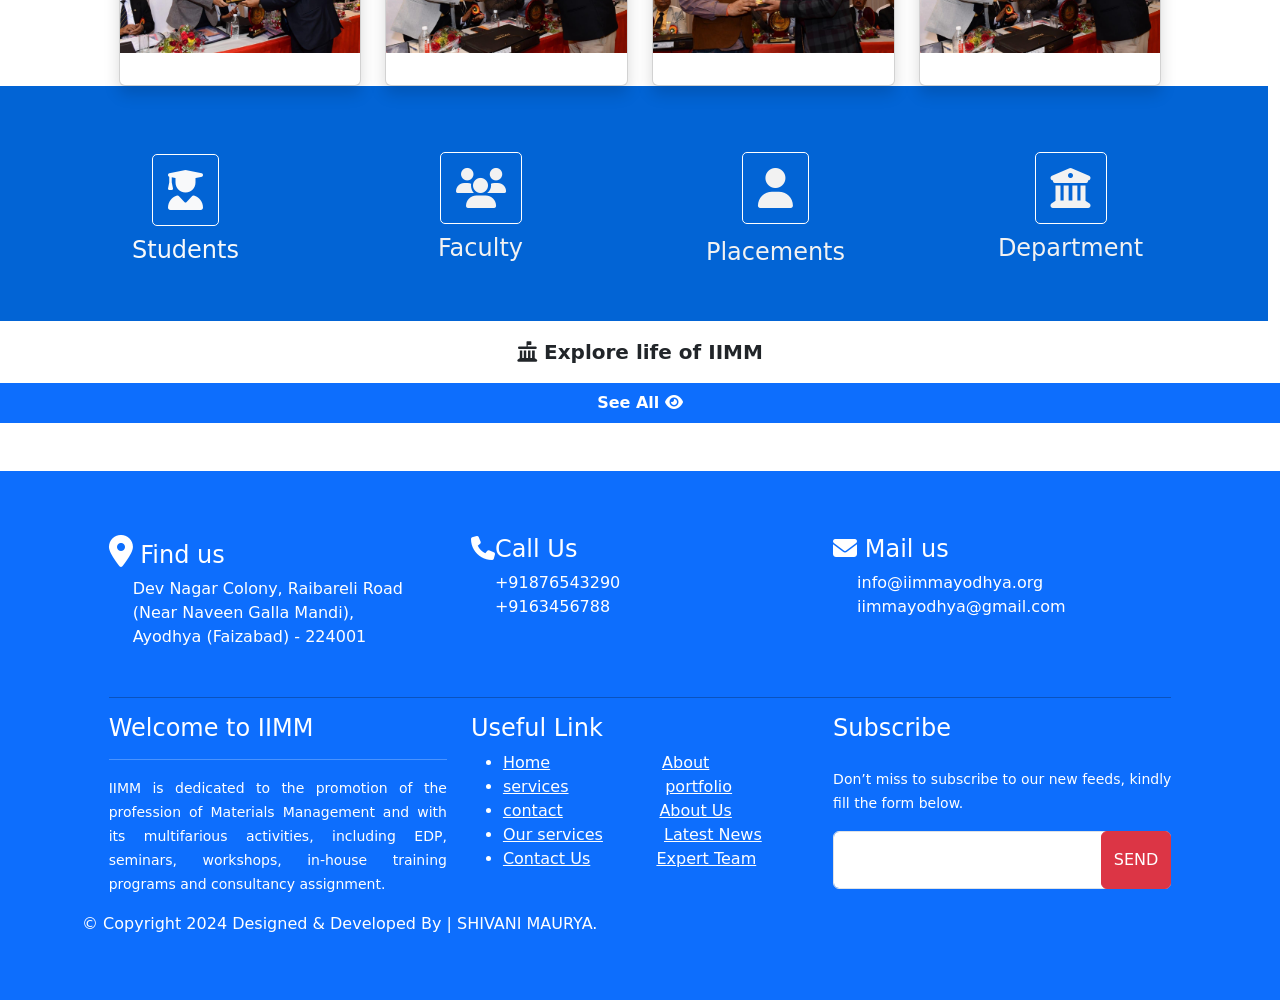
==== commit 5e087529: "fix image path issue" ====
--- a/docs/index.html
+++ b/docs/index.html
@@ -330,7 +330,7 @@
 
             <div class="card shadow h-100">
 
-              <img src="images/courses1.jpg" class="card-img-top" alt="...">
+              <img src="images/courseslast.jpg" class="card-img-top" alt="...">
 
               <div class="card-body">
 
@@ -352,7 +352,7 @@
 
             <div class="card shadow h-100 ">
 
-              <img src="images/couses4.jpg" class="card-img-top" alt="...">
+              <img src="images/Business.jpg" class="card-img-top" alt="...">
 
               <div class="card-body">
 
@@ -452,7 +452,7 @@
 
             <div class="card shadow h-100">
 
-              <img src="images/courses1.jpg" class="card-img-top" alt="...">
+              <img src="images/courseslast.jpg" class="card-img-top" alt="...">
 
               <div class="card-body">
 
@@ -474,7 +474,7 @@
 
             <div class="card shadow h-100 ">
 
-              <img src="images/couses4.jpg" class="card-img-top" alt="...">
+              <img src="images/Business.jpg" class="card-img-top" alt="...">
 
               <div class="card-body">
 
@@ -542,7 +542,7 @@
 
               <h2 class="mb-3 fw-bold nu11 text-light">About IIMM Ayodhya</h2>
 
-              <p style="font-family: ; color: white; text-align: justify; font-family: sans-serif;">The Indian Institute
+              <p style="font-family: Arial, Helvetica, sans-serif; color: white; text-align: justify; font-family: sans-serif;">The Indian Institute
 
                 of Materials Management (IIMM) has approved a new branch in Ayodhya, the city of Lord Ram, to support
 
@@ -682,7 +682,7 @@
 
             <div class="card shadow">
 
-              <img src="images/achevemnt4.jpg" class="card-img-top" alt="...">
+              <img src="images/achvement2.jpg" class="card-img-top" alt="...">
 
               <div class="card-body">
 
